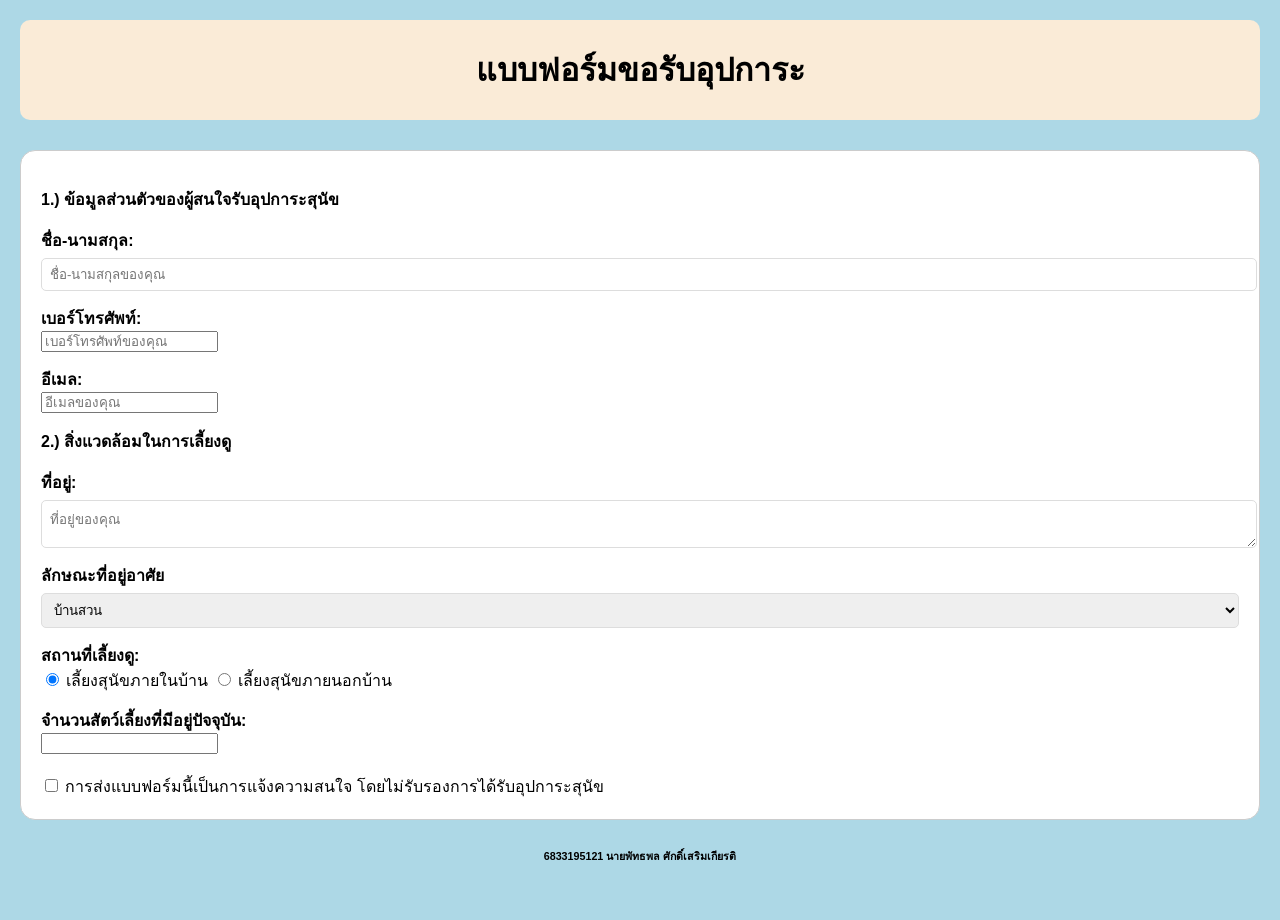
==== adoptme.html @ 1ec30cd1 "Assignment 1" ====
<!DOCTYPE html>
<html lang="en">
<head>
    <title>Adopt a Dog</title>
    <link rel="stylesheet" href="css/adoptmeStyle.css">
</head>
<body>
    <h6 id="student-info">6833195121 นายพัทธพล ศักดิ์เสริมเกียรติ</h6>

    <div class="header">
        <h1>แบบฟอร์มขอรับอุปการะ</h1>
    </div>

    <div class="container">
        <form action="#" method="post">
            <p><strong>1.) ข้อมูลส่วนตัวของผู้สนใจรับอุปการะสุนัข </strong></p>
            <label for="fullname">ชื่อ-นามสกุล:</label>
            <input type="text" id="fullname" name="fullname" placeholder="ชื่อ-นามสกุลของคุณ" required>
            <label for="tel">เบอร์โทรศัพท์:</label>
            <input type="tel" id="tel" name="tel" placeholder="เบอร์โทรศัพท์ของคุณ" required>
            <label for="email">อีเมล:</label>
            <input type="email" id="email" name="email" placeholder="อีเมลของคุณ" required>

            <p><strong>2.) สิ่งแวดล้อมในการเลี้ยงดู</strong></p>
            <label>ที่อยู่:</label>
            <textarea id="address" name="address" placeholder="ที่อยู่ของคุณ"></textarea>

            <label>ลักษณะที่อยู่อาศัย</label>
            <select name="housing">
                <option value="garden">บ้านสวน</option>
                <option value="single">บ้านเดี่ยว</option>
                <option value="townhome">บ้านทาวน์โฮม</option>
                <option value="condo">คอนโดมิเนียม/หอพัก</option>
            </select>

            <label>สถานที่เลี้ยงดู:</label>
            <input type="radio" id="inside" name="location" value="1" checked> 
            <label for="inside" class="radio-label">เลี้ยงสุนัขภายในบ้าน</label> 
            <input type="radio" id="outside" name="location" value="2">
            <label for="outside" class="radio-label">เลี้ยงสุนัขภายนอกบ้าน</label>
            
            <label for="pet_count">จำนวนสัตว์เลี้ยงที่มีอยู่ปัจจุบัน:</label>
            <input type="number" id="pet_count" name="pet_count" min="0"> 

            <div class="checkbox-group">
                <input type="checkbox" id="confirm" name="confirm" required> <label for="confirm">การส่งแบบฟอร์มนี้เป็นการแจ้งความสนใจ โดยไม่รับรองการได้รับอุปการะสุนัข</label>
            </div>

        </form>
    </div> 
</body>
</html>
---- css/adoptmeStyle.css ----
body {
    background: lightblue; 
    font-family: Arial, Helvetica, sans-serif;
    margin: 20px;
    padding-bottom: 80px;
}

#student-info{
    position: fixed;
    bottom: 0;
    left: 0;
    width: 100%;
    text-align: center;
    padding: 10px 0;
}

.header{
    background-color: antiquewhite;
    padding: 3px;
    border-radius: 10px;
    text-align: center;
    margin-bottom: 30px;
}

.container {
    background-color: white;
    margin: 0 auto;
    padding: 20px;
    border: 1px solid #ccc;
    border-radius: 15px;
}

label {
    display: block;
    margin-top: 15px;
    font-weight: bold;
}

input[type="text"], select, textarea {
    width: 100%;
    padding: 8px;
    margin-top: 5px;
    border: 1px solid #ddd;
    border-radius: 5px;
    display: block;
}

.radio-label, .checkbox-group label {
    display: inline;
    font-weight: normal;
}

.checkbox-group {
    margin-top: 20px;
}
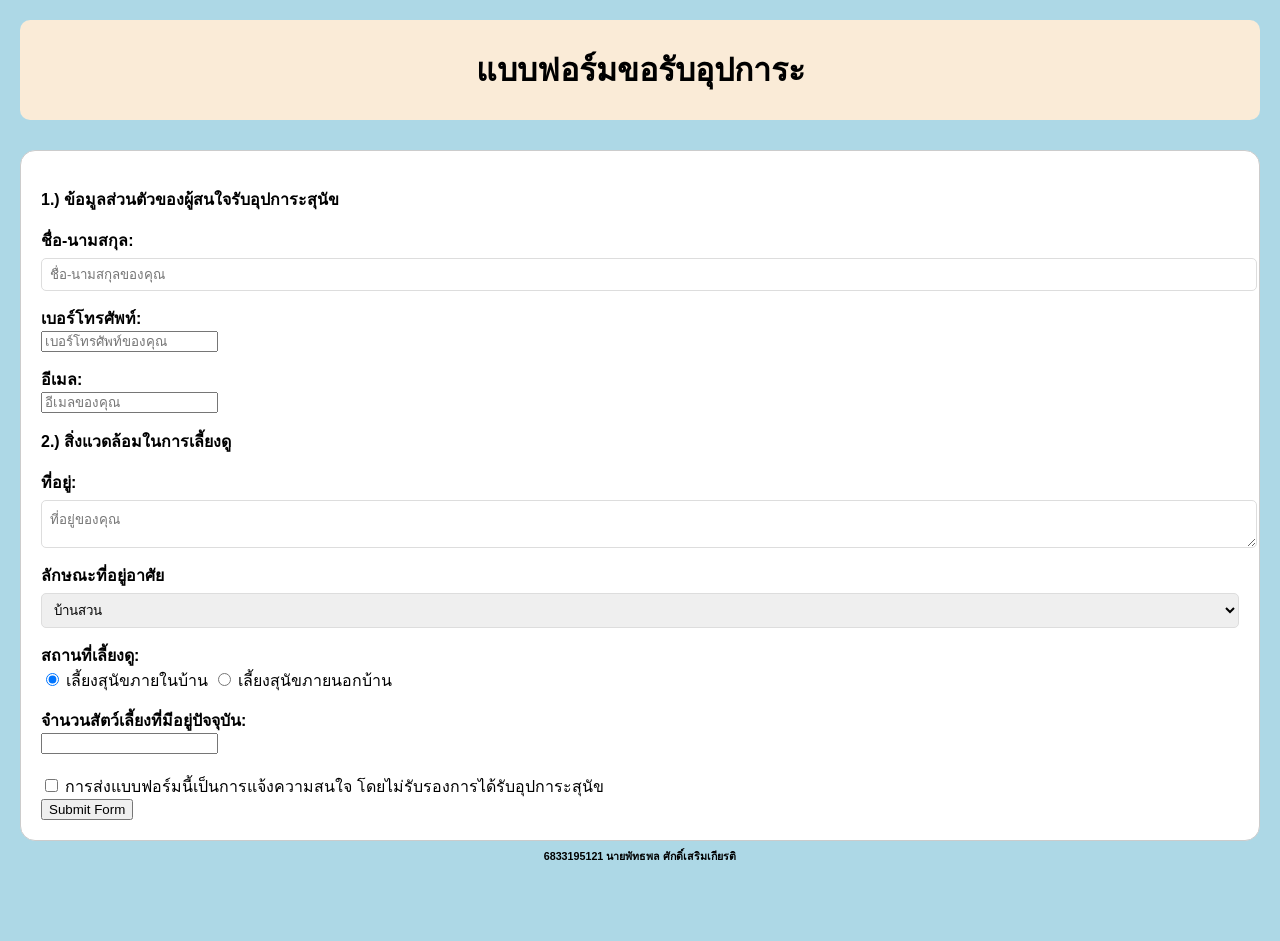
==== commit f09d33cc: "add adoptme.js & update adoptme.html" ====
--- a/adoptme.html
+++ b/adoptme.html
@@ -12,7 +12,7 @@
     </div>
 
     <div class="container">
-        <form action="#" method="post">
+        <form id="adoptForm" action="#" method="post">
             <p><strong>1.) ข้อมูลส่วนตัวของผู้สนใจรับอุปการะสุนัข </strong></p>
             <label for="fullname">ชื่อ-นามสกุล:</label>
             <input type="text" id="fullname" name="fullname" placeholder="ชื่อ-นามสกุลของคุณ" required>
@@ -40,13 +40,16 @@
             <label for="outside" class="radio-label">เลี้ยงสุนัขภายนอกบ้าน</label>
             
             <label for="pet_count">จำนวนสัตว์เลี้ยงที่มีอยู่ปัจจุบัน:</label>
-            <input type="number" id="pet_count" name="pet_count" min="0"> 
+            <input type="number" id="pet_count" name="pet_count" > 
 
             <div class="checkbox-group">
-                <input type="checkbox" id="confirm" name="confirm" required> <label for="confirm">การส่งแบบฟอร์มนี้เป็นการแจ้งความสนใจ โดยไม่รับรองการได้รับอุปการะสุนัข</label>
+                <input type="checkbox" id="confirm" name="confirm"> 
+                <label for="confirm">การส่งแบบฟอร์มนี้เป็นการแจ้งความสนใจ โดยไม่รับรองการได้รับอุปการะสุนัข</label>
             </div>
 
+            <button type="submit" id="submitBtn" onclick="return validateForm()">Submit Form</button>
         </form>
     </div> 
+    <script src="adoptme.js"></script>
 </body>
 </html>
